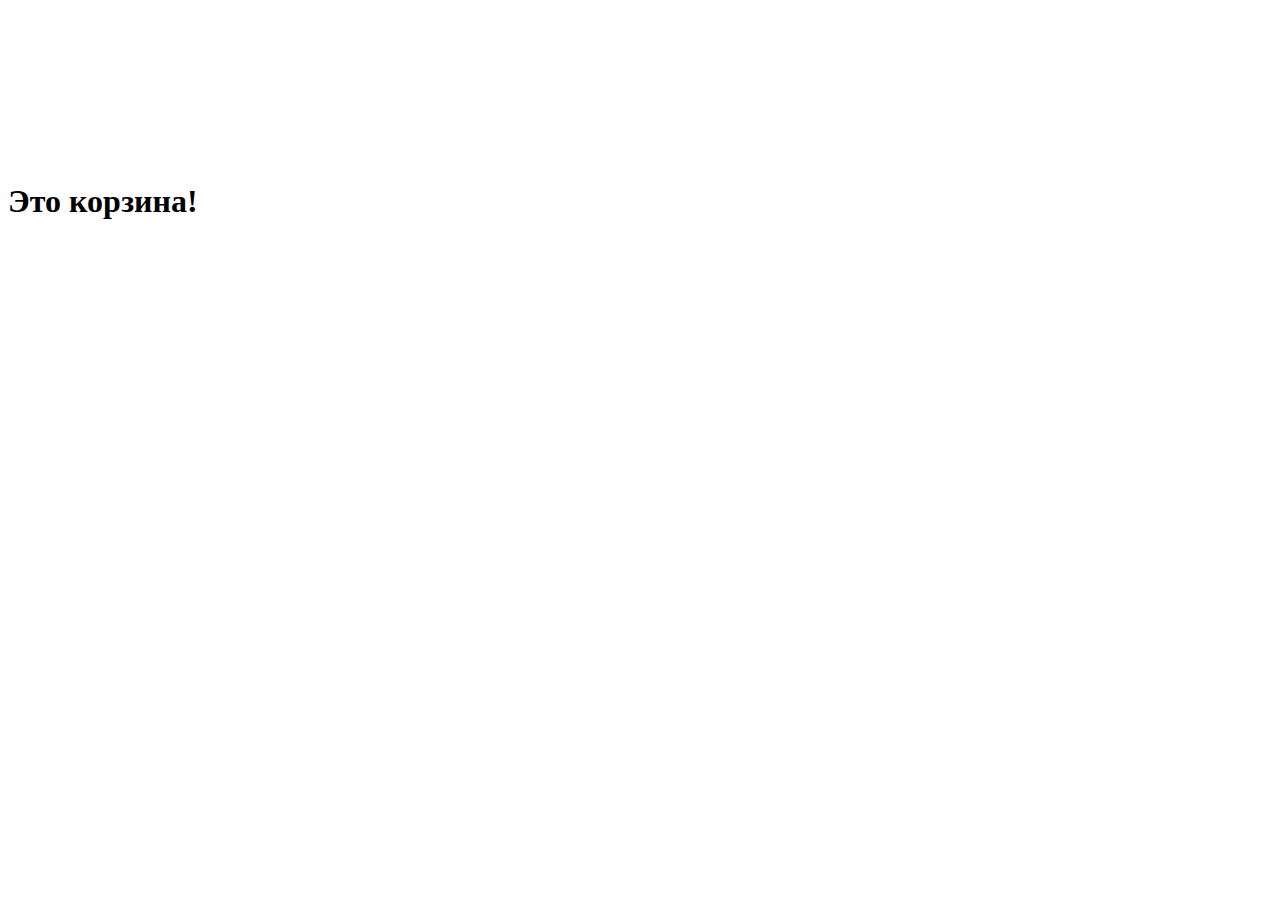
==== src/main/webapp/WEB-INF/views/cart.html @ b9edb9ba "initial commit" ====
<!DOCTYPE html>
<html xmlns:th="http://www.thymeleaf.org">
<head>
	<title>Регистрация</title>
	<object th:replace="fragments :: head" th:remove="tag"></object>
</head>
<body>
	<div th:replace="fragments :: header"></div>
	<div id="main">
		<h1>Это корзина!</h1>
	</div>
	<object th:replace="fragments :: footer">
	</object>
</body>
</html>
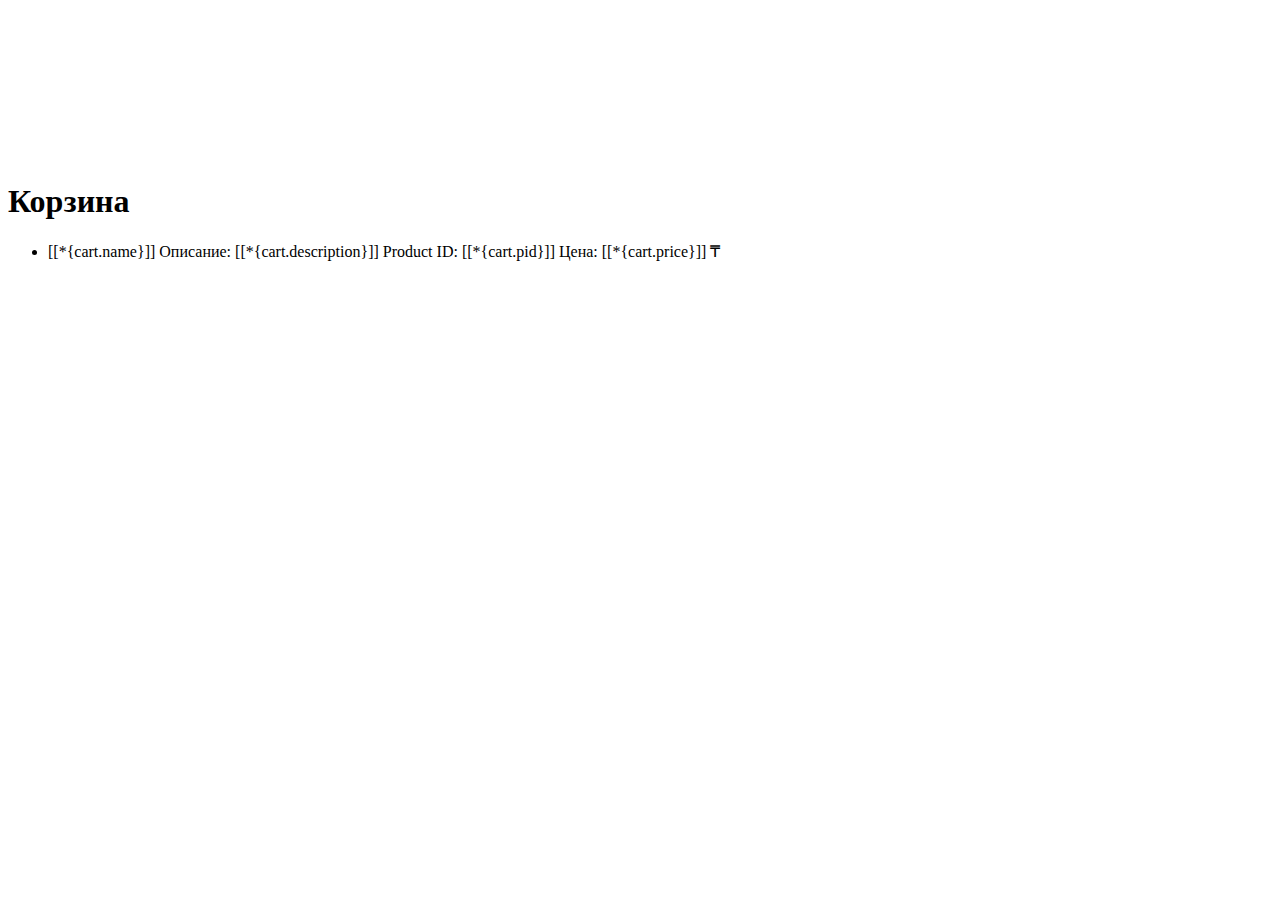
==== commit 142b3c03: "minor changes" ====
--- a/src/main/webapp/WEB-INF/views/cart.html
+++ b/src/main/webapp/WEB-INF/views/cart.html
@@ -1,15 +1,23 @@
 <!DOCTYPE html>
 <html xmlns:th="http://www.thymeleaf.org">
-<head>
-	<title>Регистрация</title>
-	<object th:replace="fragments :: head" th:remove="tag"></object>
-</head>
-<body>
-	<div th:replace="fragments :: header"></div>
-	<div id="main">
-		<h1>Это корзина!</h1>
-	</div>
-	<object th:replace="fragments :: footer">
-	</object>
-</body>
+	<head>
+		<title>Корзина</title>
+		<object th:replace="fragments :: head" th:remove="tag"></object>
+	</head>
+	<body>
+		<div th:replace="fragments :: header"></div>
+		<div id="main">
+			<h1>Корзина</h1>
+            <ul>
+                <li th:each="cart : ${cart_items}">
+                    [[*{cart.name}]]
+                    Описание: [[*{cart.description}]]
+                    Product ID: [[*{cart.pid}]]
+                    Цена: [[*{cart.price}]] &#8376;
+                </li>
+            </ul>
+		</div>
+		<object th:replace="fragments :: footer">
+		</object>
+	</body>
 </html>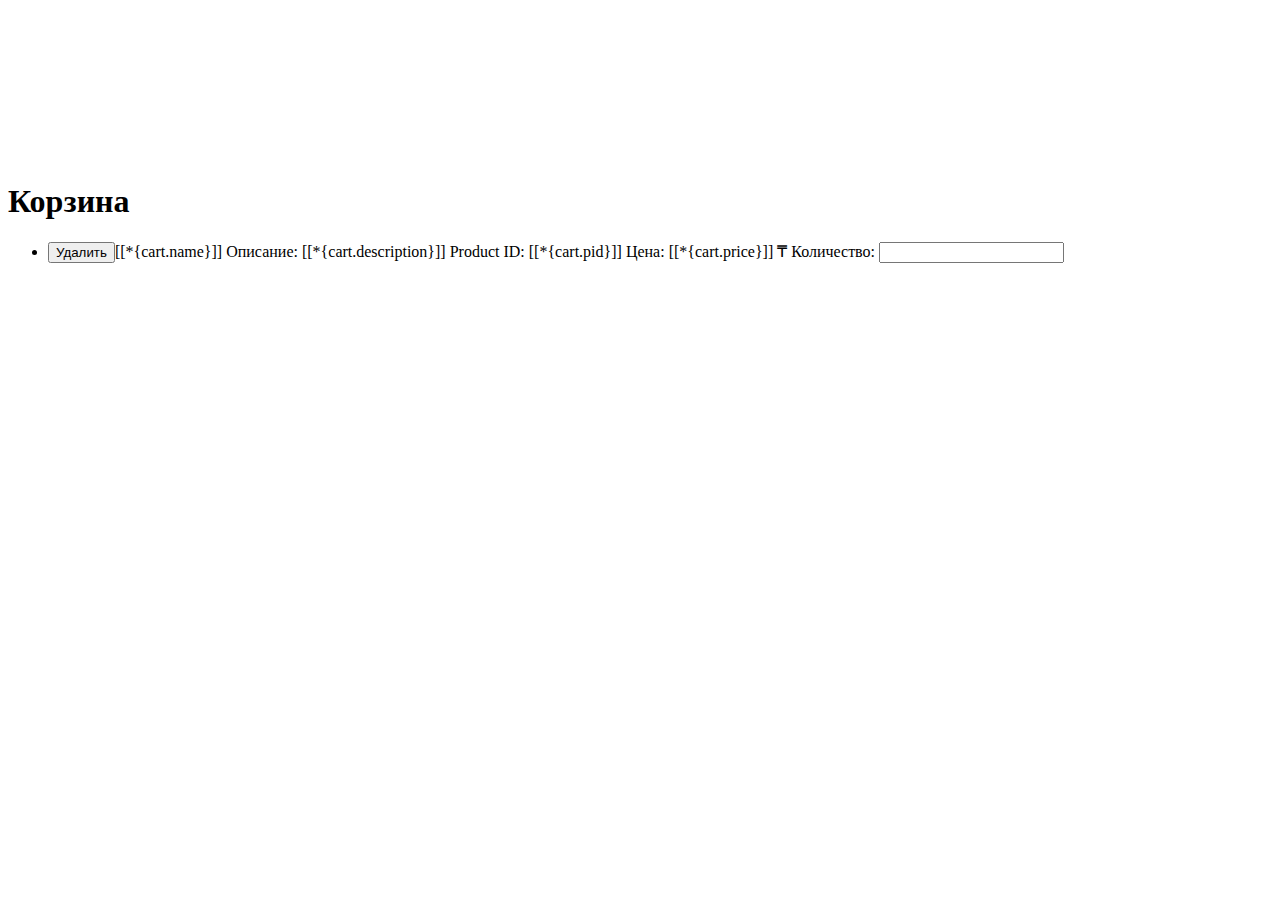
==== commit 0137c628: "minor changes to Cart" ====
--- a/src/main/webapp/WEB-INF/views/cart.html
+++ b/src/main/webapp/WEB-INF/views/cart.html
@@ -9,11 +9,16 @@
 		<div id="main">
 			<h1>Корзина</h1>
             <ul>
-                <li th:each="cart : ${cart_items}">
+                <li th:each="cart : ${cart_items}" th:id="*{cart.pid}">
+                    <form th:action="@{/cart/remove(uid=1, pid=*{cart.pid})}" method="post" style="float:left"
+                          class="removefromcart">
+                        <button type="submit">Удалить</button>
+                    </form>
                     [[*{cart.name}]]
                     Описание: [[*{cart.description}]]
                     Product ID: [[*{cart.pid}]]
                     Цена: [[*{cart.price}]] &#8376;
+                    Количество: <input th:value="${cart.pid}">
                 </li>
             </ul>
 		</div>
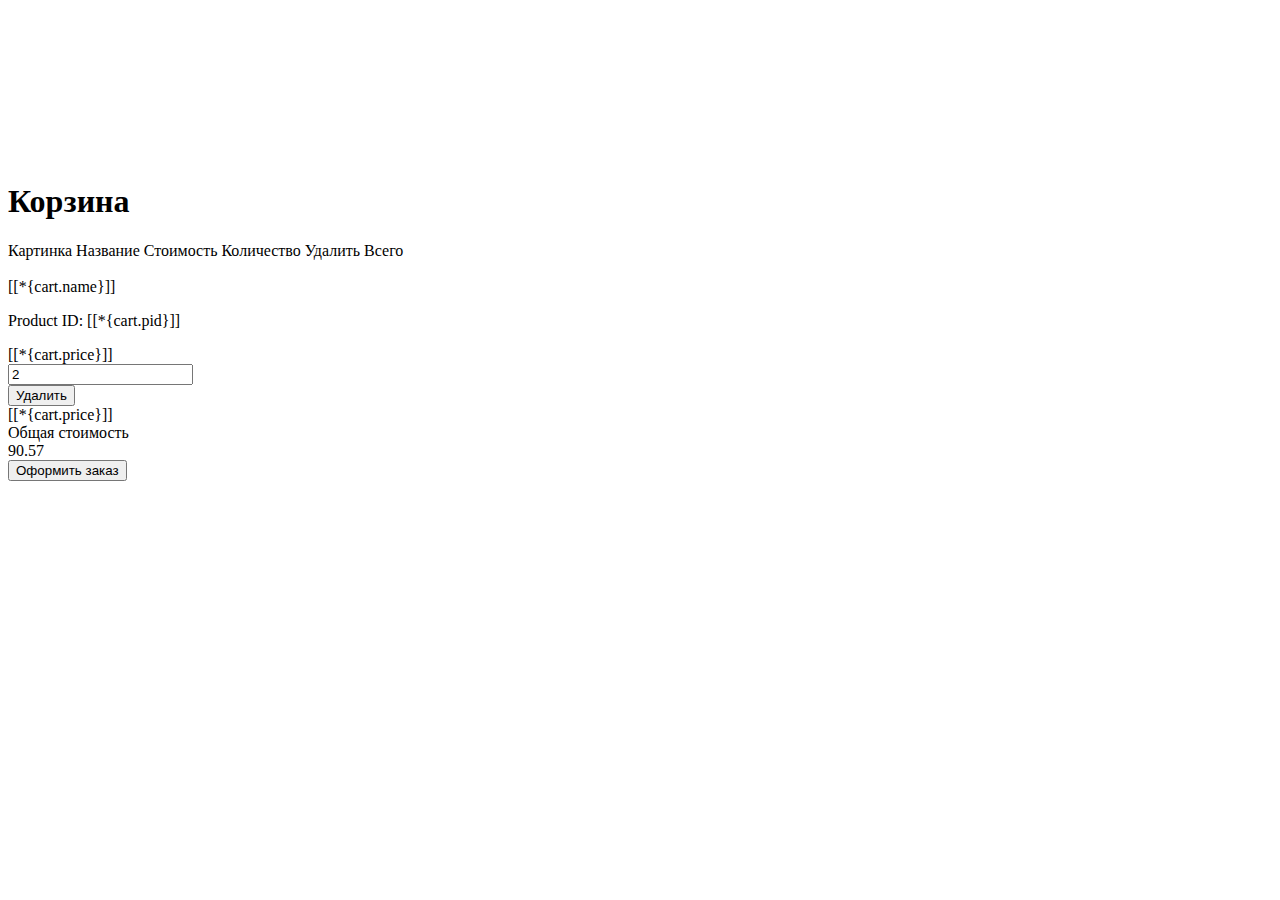
==== commit 6e055a1a: "+ cartremove" ====
--- a/src/main/webapp/WEB-INF/views/cart.html
+++ b/src/main/webapp/WEB-INF/views/cart.html
@@ -8,19 +8,47 @@
 		<div th:replace="fragments :: header"></div>
 		<div id="main">
 			<h1>Корзина</h1>
-            <ul>
-                <li th:each="cart : ${cart_items}" th:id="*{cart.pid}">
-                    <form th:action="@{/cart/remove(uid=1, pid=*{cart.pid})}" method="post" style="float:left"
-                          class="removefromcart">
-                        <button type="submit">Удалить</button>
-                    </form>
-                    [[*{cart.name}]]
-                    Описание: [[*{cart.description}]]
-                    Product ID: [[*{cart.pid}]]
-                    Цена: [[*{cart.price}]] &#8376;
-                    Количество: <input th:value="${cart.pid}">
-                </li>
-            </ul>
+            <div class="shopping-cart">
+
+                <div class="column-labels">
+                    <label class="product-image">Картинка</label>
+                    <label class="product-details">Название</label>
+                    <label class="product-price">Стоимость</label>
+                    <label class="product-quantity">Количество</label>
+                    <label class="product-removal">Удалить</label>
+                    <label class="product-line-price">Всего</label>
+                </div>
+
+                <div class="product" th:each="cart : ${cart_items}">
+                    <div class="product-image">
+                        <img th:src="@{/resources/{src}(src=*{cart.image})}">
+                    </div>
+                    <div class="product-details">
+                        <div class="product-title">[[*{cart.name}]]</div>
+                        <p class="product-description">Product ID: [[*{cart.pid}]]</p>
+                    </div>
+                    <div class="product-price">[[*{cart.price}]]</div>
+                    <div class="product-quantity">
+                        <input type="number" value="2" min="1">
+                    </div>
+                    <div class="product-removal">
+                        <button type="submit" class="remove-product" th:id="*{cart.pid}">
+                            Удалить
+                        </button>
+                    </div>
+                    <div class="product-line-price">[[*{cart.price}]]</div>
+                </div>
+
+                <div class="totals">
+                    <div class="totals-item totals-item-total">
+                        <label>Общая стоимость</label>
+                        <div class="totals-value" id="cart-total">90.57</div>
+                    </div>
+                </div>
+
+                <button class="checkout">Оформить заказ</button>
+
+            </div>
 		</div>
 		<object th:replace="fragments :: footer">
 		</object>
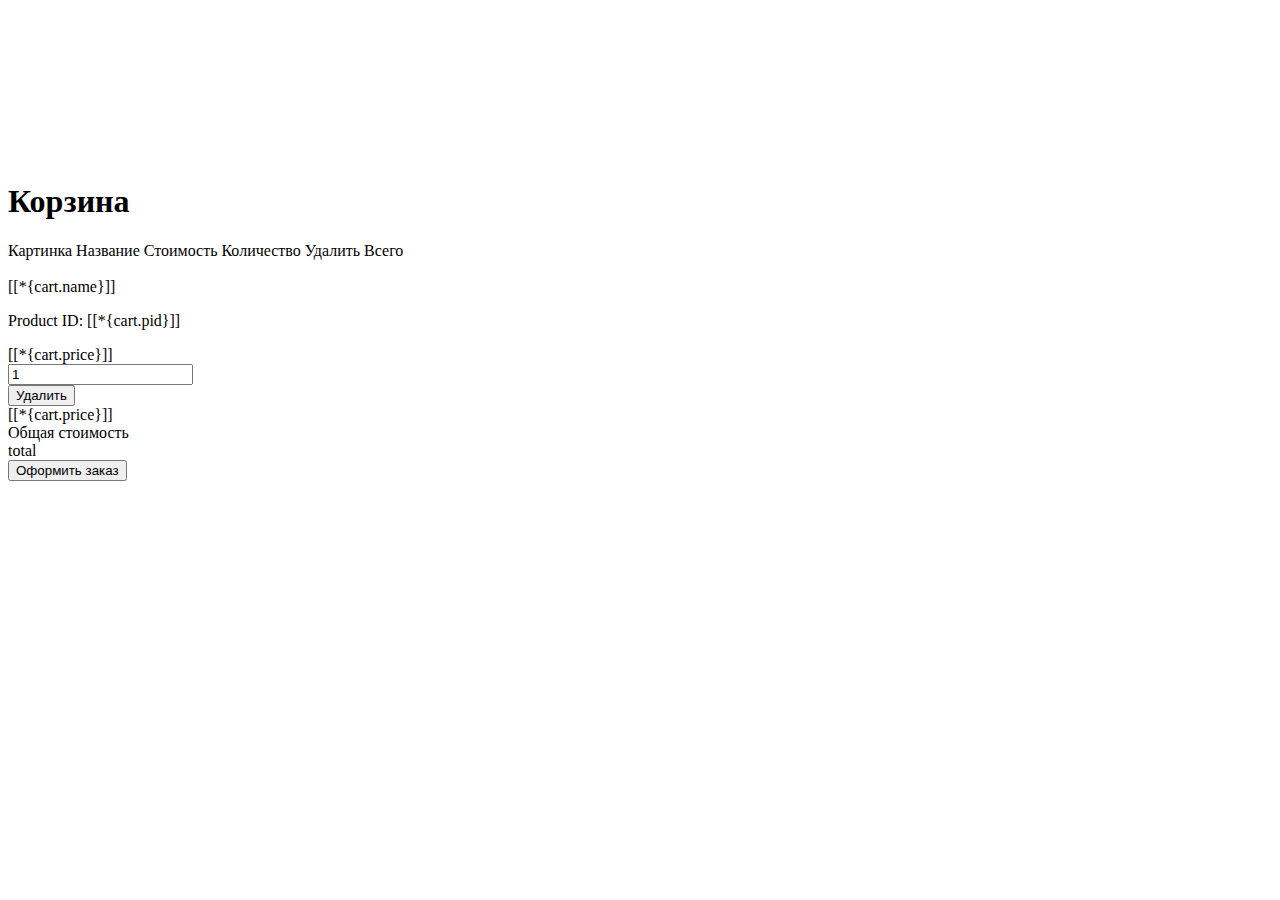
==== commit 27495168: "minor changes to Cart" ====
--- a/src/main/webapp/WEB-INF/views/cart.html
+++ b/src/main/webapp/WEB-INF/views/cart.html
@@ -29,7 +29,7 @@
                     </div>
                     <div class="product-price">[[*{cart.price}]]</div>
                     <div class="product-quantity">
-                        <input type="number" value="2" min="1">
+                        <input type="number" value="1" min="1">
                     </div>
                     <div class="product-removal">
                         <button type="submit" class="remove-product" th:id="*{cart.pid}">
@@ -42,7 +42,7 @@
                 <div class="totals">
                     <div class="totals-item totals-item-total">
                         <label>Общая стоимость</label>
-                        <div class="totals-value" id="cart-total">90.57</div>
+                        <div class="totals-value" id="cart-total">total</div>
                     </div>
                 </div>
 
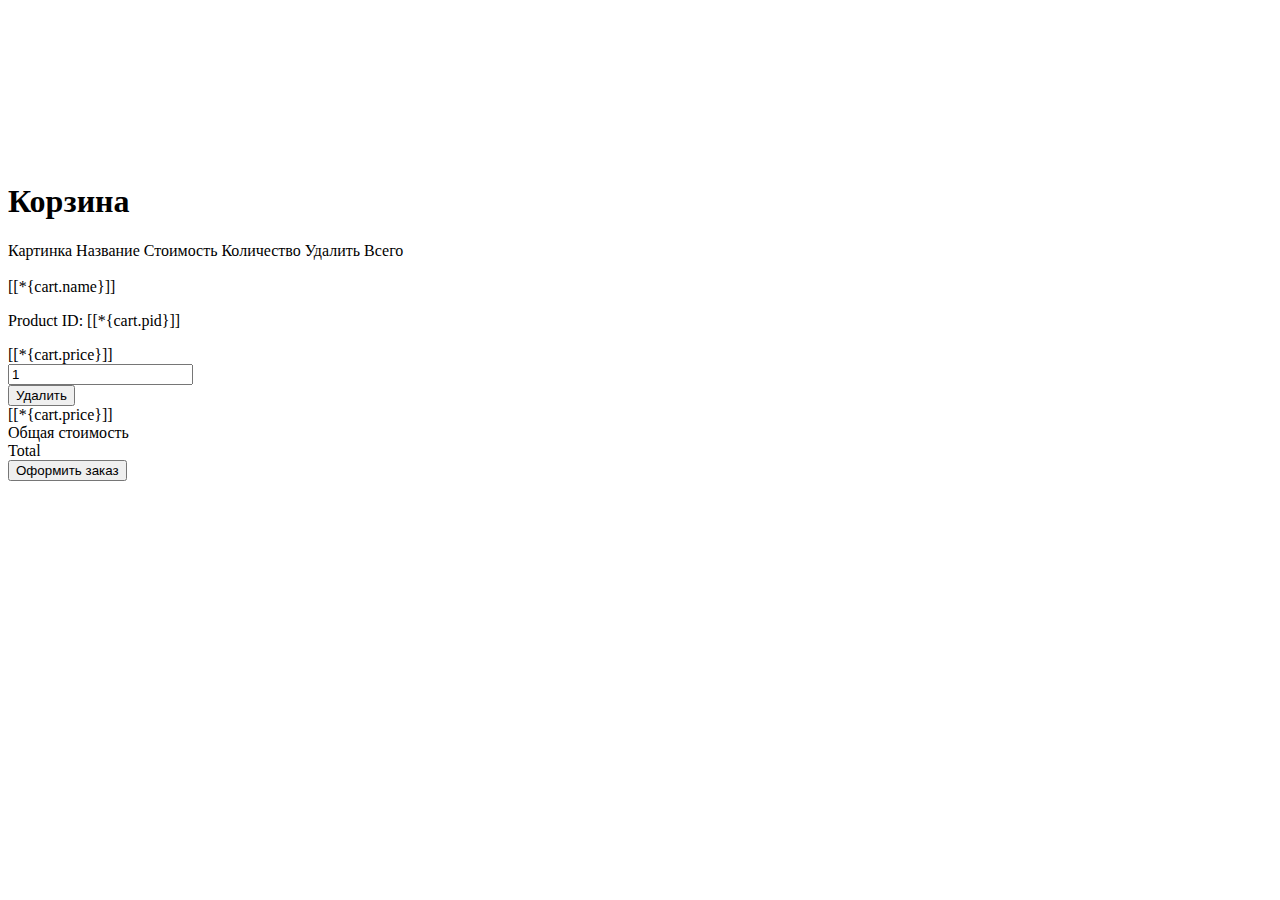
==== commit 2b3edba5: "minor changes to Cart" ====
--- a/src/main/webapp/WEB-INF/views/cart.html
+++ b/src/main/webapp/WEB-INF/views/cart.html
@@ -42,7 +42,7 @@
                 <div class="totals">
                     <div class="totals-item totals-item-total">
                         <label>Общая стоимость</label>
-                        <div class="totals-value" id="cart-total">total</div>
+                        <div class="totals-value" id="cart-total">Total</div>
                     </div>
                 </div>
 
